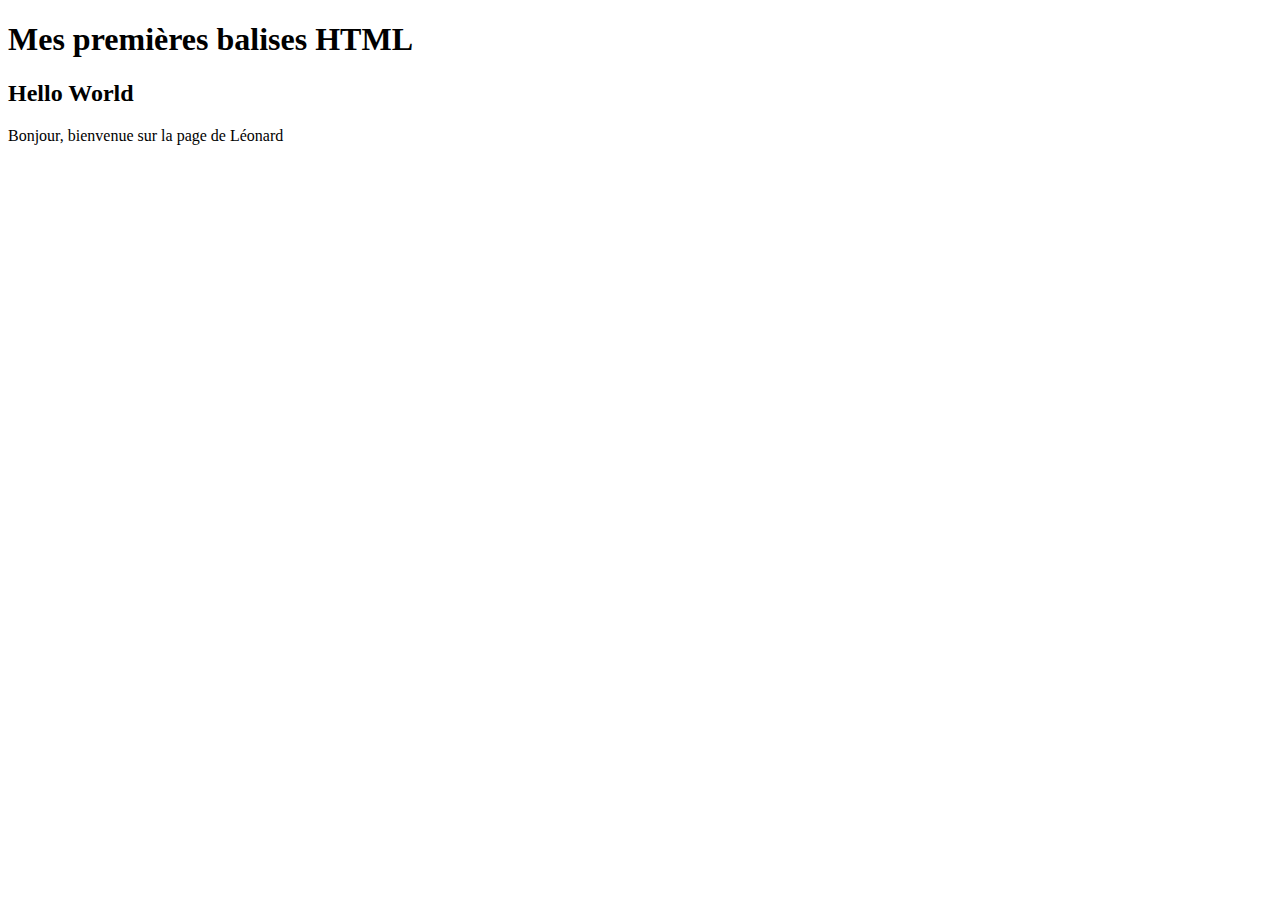
==== session1/index.html @ 68483de6 "Update index.html" ====
<!DOCTYPE html>
<html>
  <head>
    <title>Cours 1 HTML - Mes premières balises</title>
  </head>

  <body>
    <!-- TODO: Écrire une balise <h1> avec le contenu suivant : Mes premières balises HTML -->
      <h1>Mes premières balises HTML</h1>

    <!-- TODO: Écrire une balise <h2> avec le contenu suivant : Hello World -->
      <h2>Hello World</h2>

    <!-- TODO: Écrire une balise <p> avec le contenu suivant : Bonjour, bienvenue sur la page de [prénom] -->
      <p>Bonjour, bienvenue sur la page de Léonard</p>
  </body>
</html>
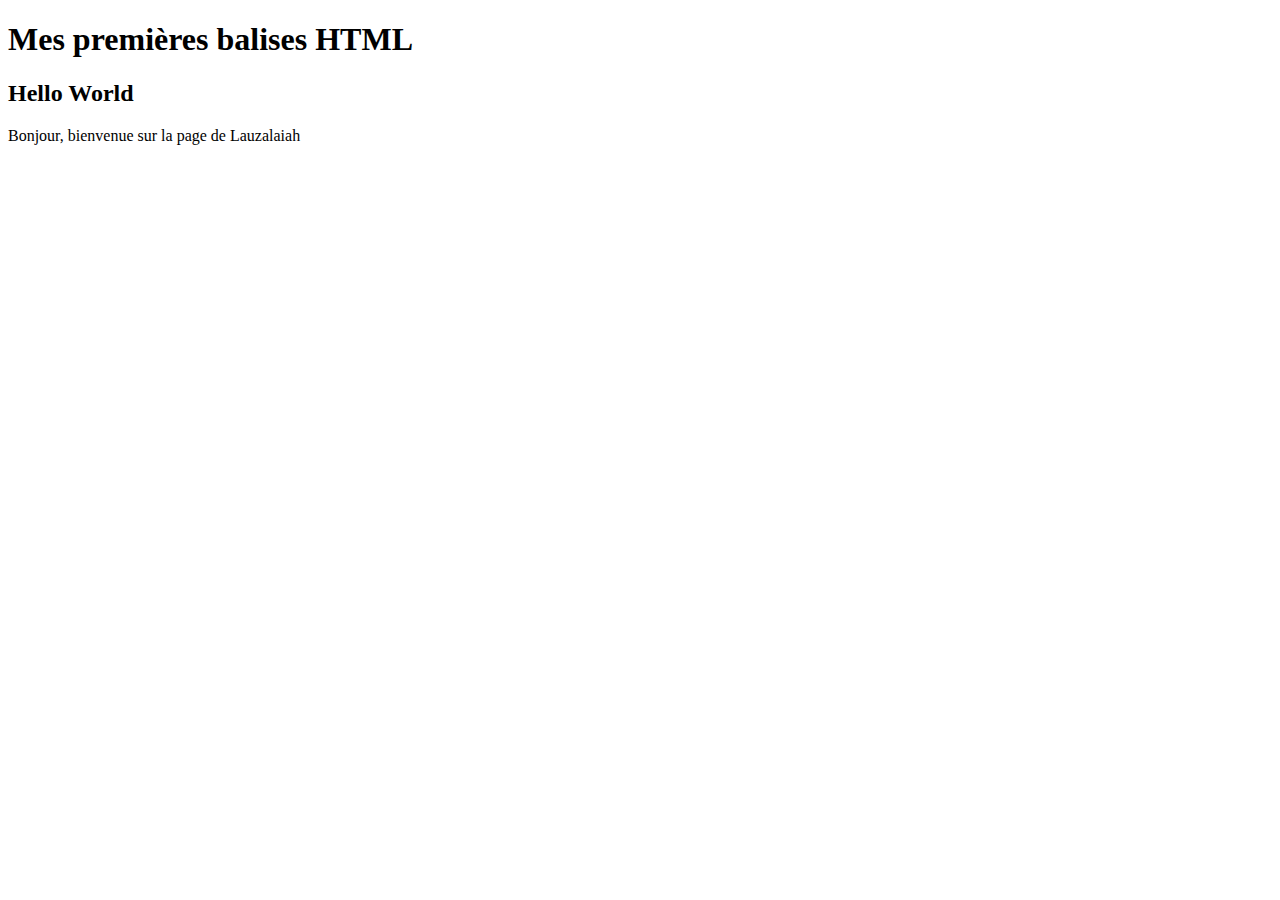
==== commit 528e9a60: "Update index.html" ====
--- a/session1/index.html
+++ b/session1/index.html
@@ -12,6 +12,6 @@
       <h2>Hello World</h2>
 
     <!-- TODO: Écrire une balise <p> avec le contenu suivant : Bonjour, bienvenue sur la page de [prénom] -->
-      <p>Bonjour, bienvenue sur la page de Léonard</p>
+      <p>Bonjour, bienvenue sur la page de Lauzalaiah</p>
   </body>
 </html>
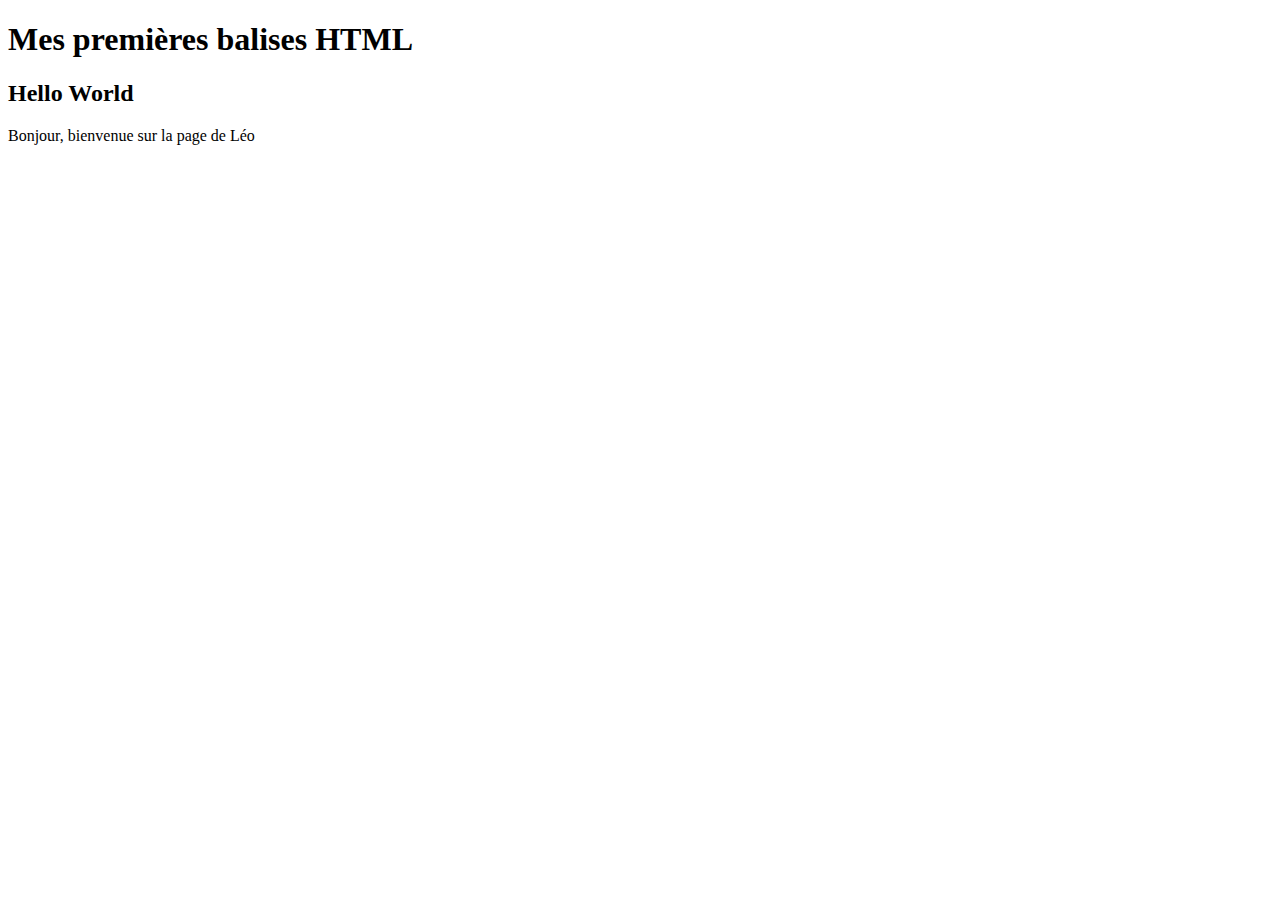
==== commit 36ad72a9: "Update index.html" ====
--- a/session1/index.html
+++ b/session1/index.html
@@ -12,6 +12,6 @@
       <h2>Hello World</h2>
 
     <!-- TODO: Écrire une balise <p> avec le contenu suivant : Bonjour, bienvenue sur la page de [prénom] -->
-      <p>Bonjour, bienvenue sur la page de Lauzalaiah</p>
+      <p>Bonjour, bienvenue sur la page de Léo</p>
   </body>
 </html>
